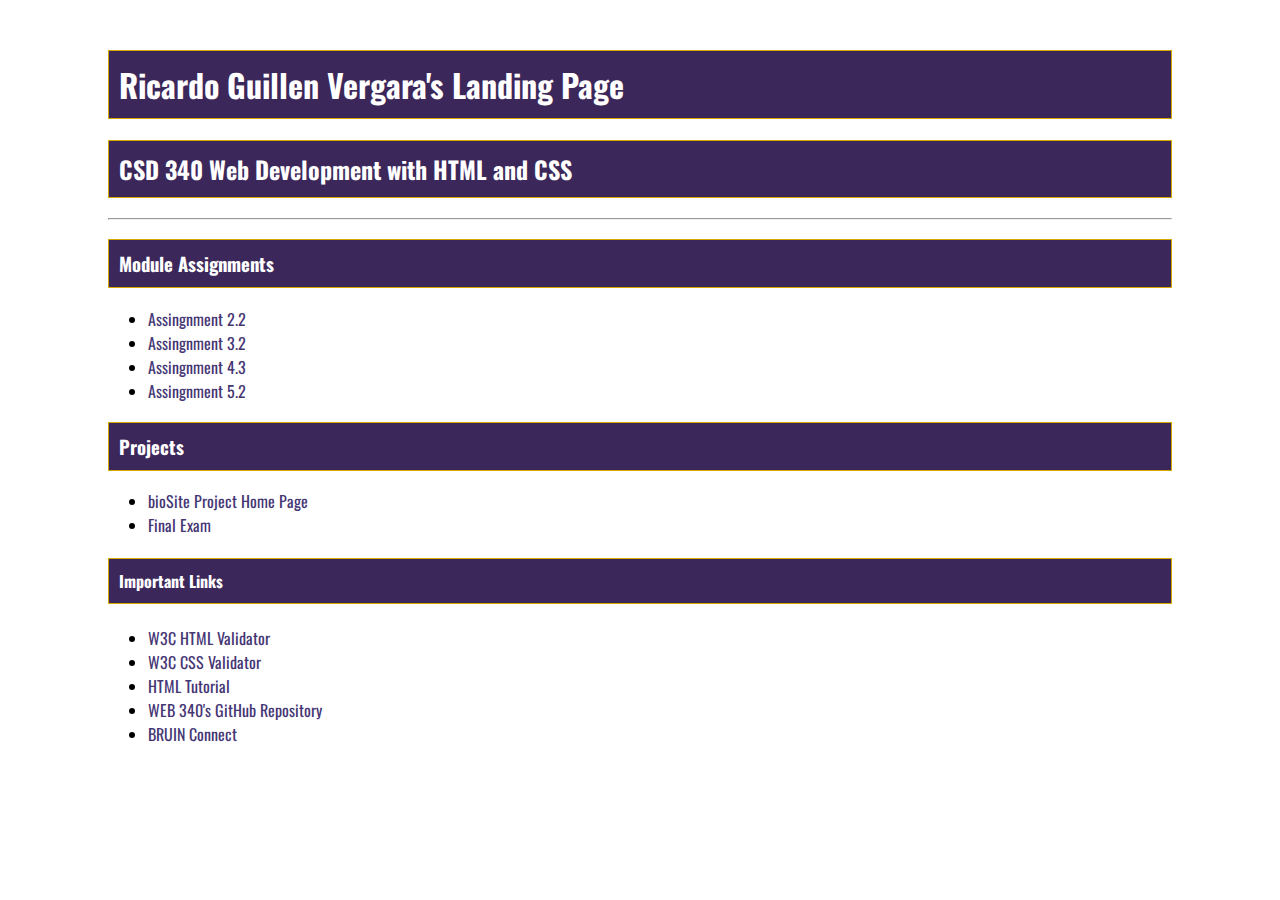
==== index.html @ 829ed5b0 "-" ====
<!DOCTYPE html>
<html lang="en">
<head>

    <!-- 5 Meta tags -->
    <meta charset="UTF-8">
    <meta name="author" content="Ricardo Guillen Vergara" />

    <title>Ricardo Guillen Vergara CSD 340 Landing Page</title>
    <link  href="site.css" type="text/css" rel="stylesheet" >
    <link rel="preconnect" href="https://fonts.gstatic.com">
    <link href="https://fonts.googleapis.com/css2?family=Oswald:wght@300;400;500;700&display=swap" rel="stylesheet"> 

</head>
<body>
    <div id="container">
        <h1>Ricardo Guillen Vergara's Landing Page</h1>
        <h2>CSD 340 Web Development with HTML and CSS</h2>
        <hr/>

    <h3>Module Assignments</h3>
    
    <ul>
        <li> <a href="module-2/GuillenVergara_EX1.html">Assingnment 2.2</a></li>
        <li> <a href="module-3/GuillenVergara_EX2.html">Assingnment 3.2</a></li>
        <li> <a href="module-4/GuillenVergara_EX3.html">Assingnment 4.3</a></li>
        <li> <a href="module-5/GuillenVergara_EX4.html">Assingnment 5.2</a></li>
        
    </ul>

    <h3>Projects</h3>

    <ul>
        <li><a href="#">bioSite Project Home Page</a></li>
        <li><a href="#">Final Exam</a></li>
    </ul>

    <h4>Important Links</h4>
    
     <ul>
                <li><a href="https://validator.w3.org/" target="_blank">W3C HTML Validator</a></li>
                <li><a href="http://jigsaw.w3.org/css-validator/" target="_blank">W3C CSS Validator</a></li>
                <li><a href="https://www.w3schools.com/html/" target="_blank">HTML Tutorial</a></li>
                <li><a href="https://github.com/buwebdev/csd-340" target="_blank">WEB 340's GitHub Repository</a></li>
                <li><a href="https://bruinconnect.bellevue.edu/" target="_blank">BRUIN Connect</a></li>
        </ul>
    </div>
</body>

</html>
---- site.css ----
body {
    font-family: Oswald, Verdana, Arial, san-serif;
}

#container {
        margin: 50px 100px auto 100px;
        
}

h1, h2, h3, h4 { 
            background-color: #3c275a;
            color: #fff;
        border: 1px double #D6A800;
            padding: 10px;
<<<<<<< HEAD
               
=======
            
        
>>>>>>> a1b04172b927822e52642a288083fde7bbfbdc54
}

a {
    color: #453674;
    text-decoration: none;
}

a:hover {
    background-color: #D6A800;
    color: #4F3674;
}

a:visited {
    color: #3c275a;
}
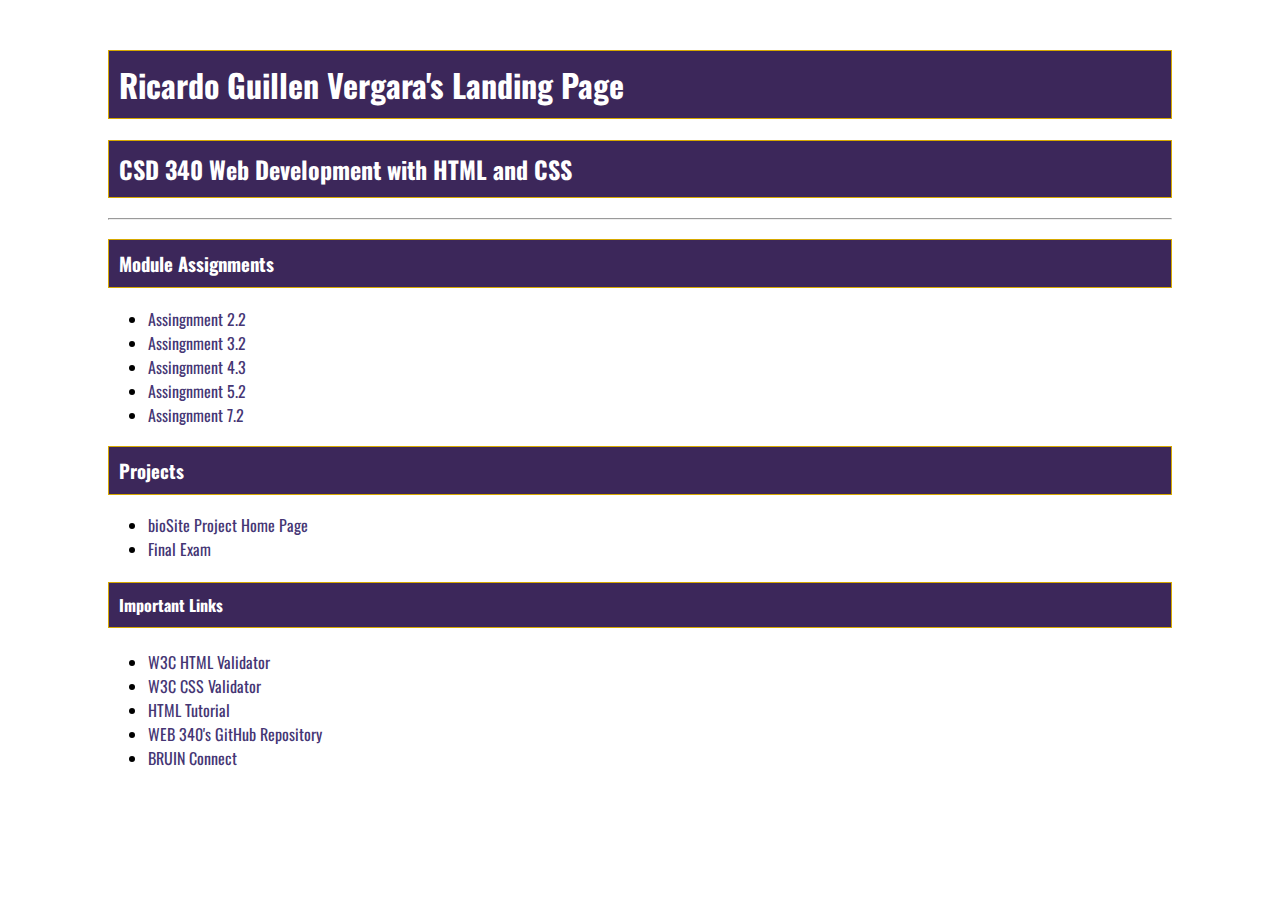
==== commit 45729943: "module 7 update" ====
--- a/index.html
+++ b/index.html
@@ -25,6 +25,7 @@
         <li> <a href="module-3/GuillenVergara_EX2.html">Assingnment 3.2</a></li>
         <li> <a href="module-4/GuillenVergara_EX3.html">Assingnment 4.3</a></li>
         <li> <a href="module-5/GuillenVergara_EX4.html">Assingnment 5.2</a></li>
+        <li> <a href="module-7/GuillenVergara_EX4.html">Assingnment 7.2</a></li>
         
     </ul>
 
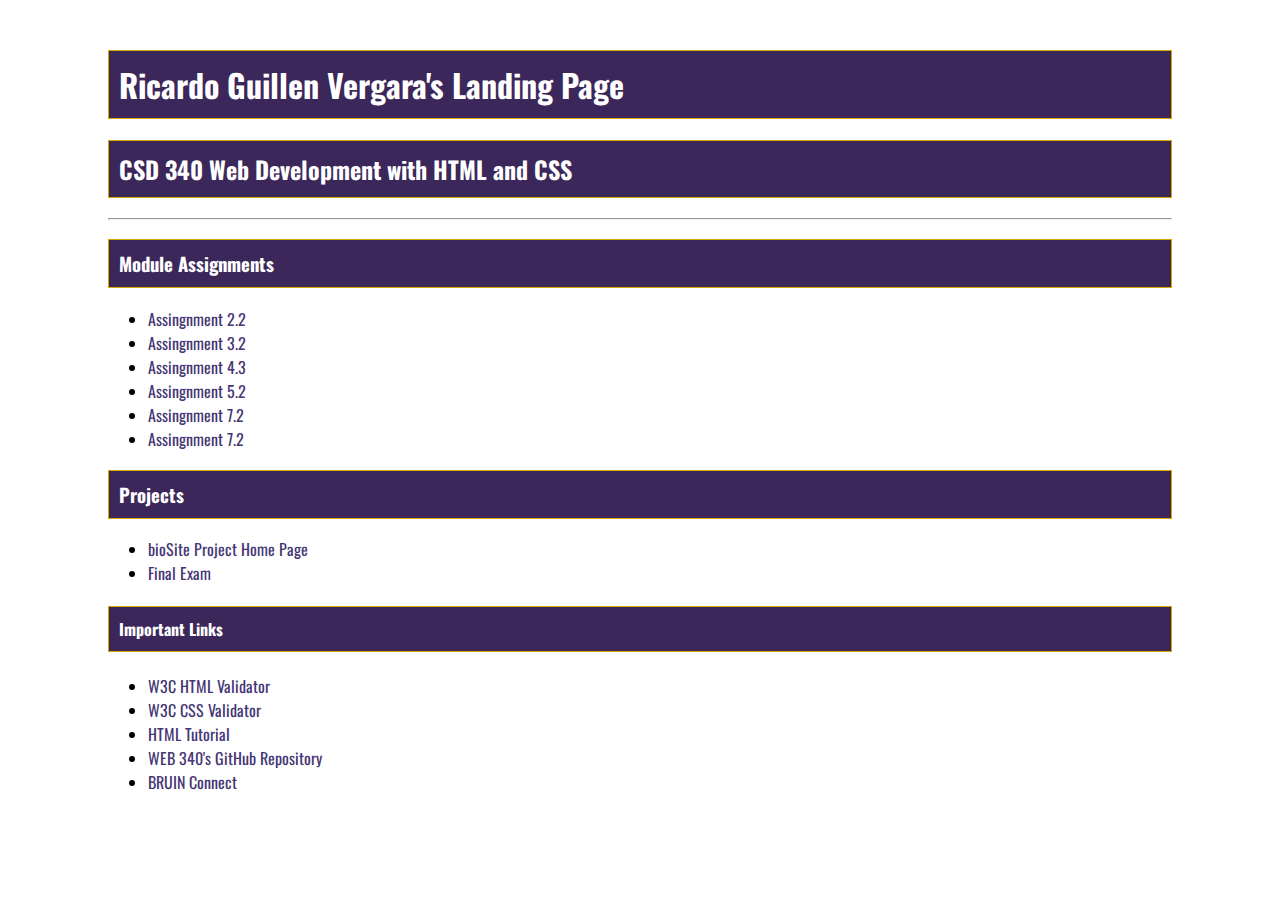
==== commit 95674ffd: "Module-9 update-EX6" ====
--- a/index.html
+++ b/index.html
@@ -25,7 +25,8 @@
         <li> <a href="module-3/GuillenVergara_EX2.html">Assingnment 3.2</a></li>
         <li> <a href="module-4/GuillenVergara_EX3.html">Assingnment 4.3</a></li>
         <li> <a href="module-5/GuillenVergara_EX4.html">Assingnment 5.2</a></li>
-        <li> <a href="module-7/GuillenVergara_EX4.html">Assingnment 7.2</a></li>
+        <li> <a href="module-7/GuillenVergara_EX5.html">Assingnment 7.2</a></li>
+        <li> <a href="module-7/GuillenVergara_EX6.html">Assingnment 7.2</a></li>
         
     </ul>
 
--- a/site.css
+++ b/site.css
@@ -12,12 +12,7 @@
             color: #fff;
         border: 1px double #D6A800;
             padding: 10px;
-<<<<<<< HEAD
                
-=======
-            
-        
->>>>>>> a1b04172b927822e52642a288083fde7bbfbdc54
 }
 
 a {
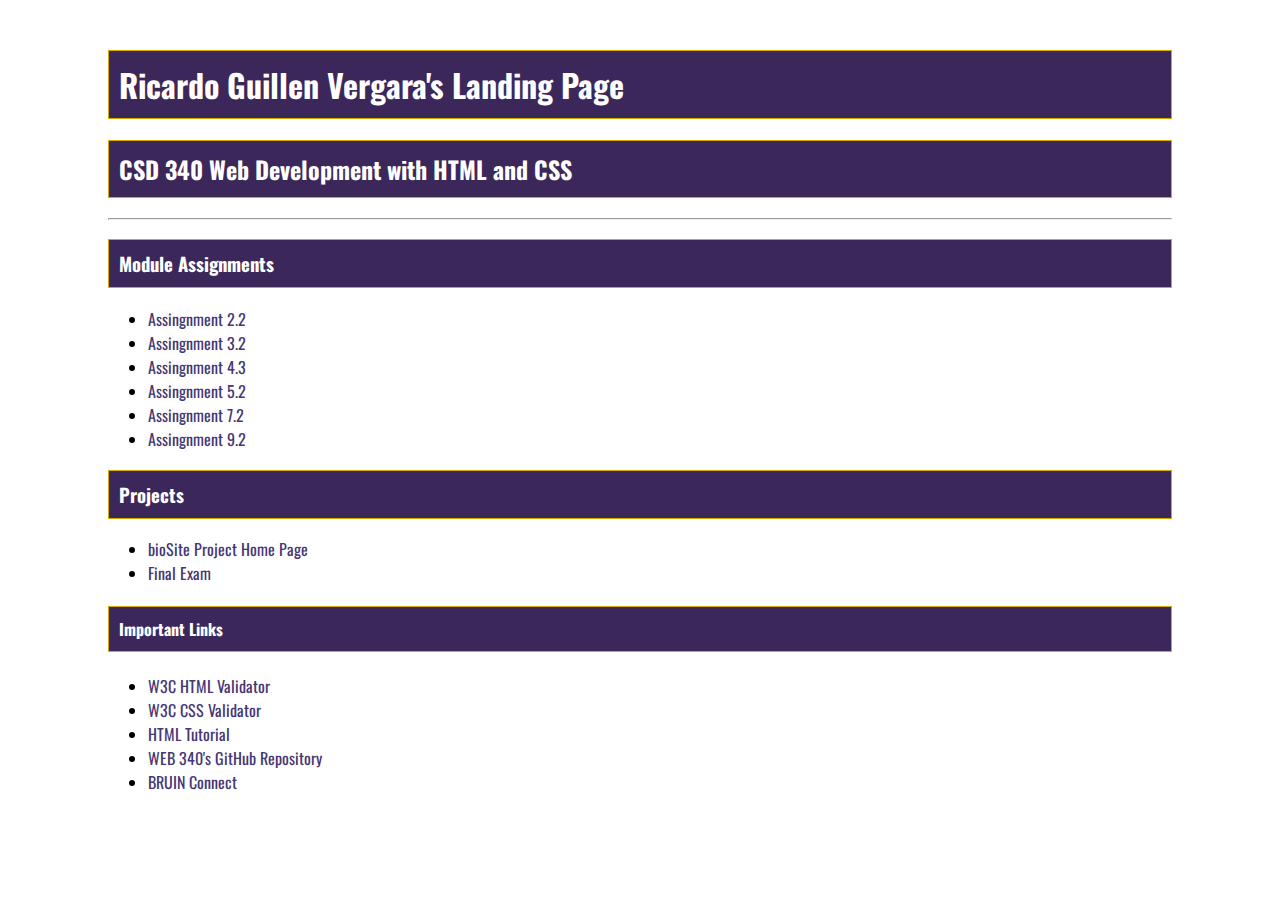
==== commit 90d00434: "Module 9 update" ====
--- a/index.html
+++ b/index.html
@@ -26,7 +26,7 @@
         <li> <a href="module-4/GuillenVergara_EX3.html">Assingnment 4.3</a></li>
         <li> <a href="module-5/GuillenVergara_EX4.html">Assingnment 5.2</a></li>
         <li> <a href="module-7/GuillenVergara_EX5.html">Assingnment 7.2</a></li>
-        <li> <a href="module-7/GuillenVergara_EX6.html">Assingnment 7.2</a></li>
+        <li> <a href="module-7/GuillenVergara_EX6.html">Assingnment 9.2</a></li>
         
     </ul>
 
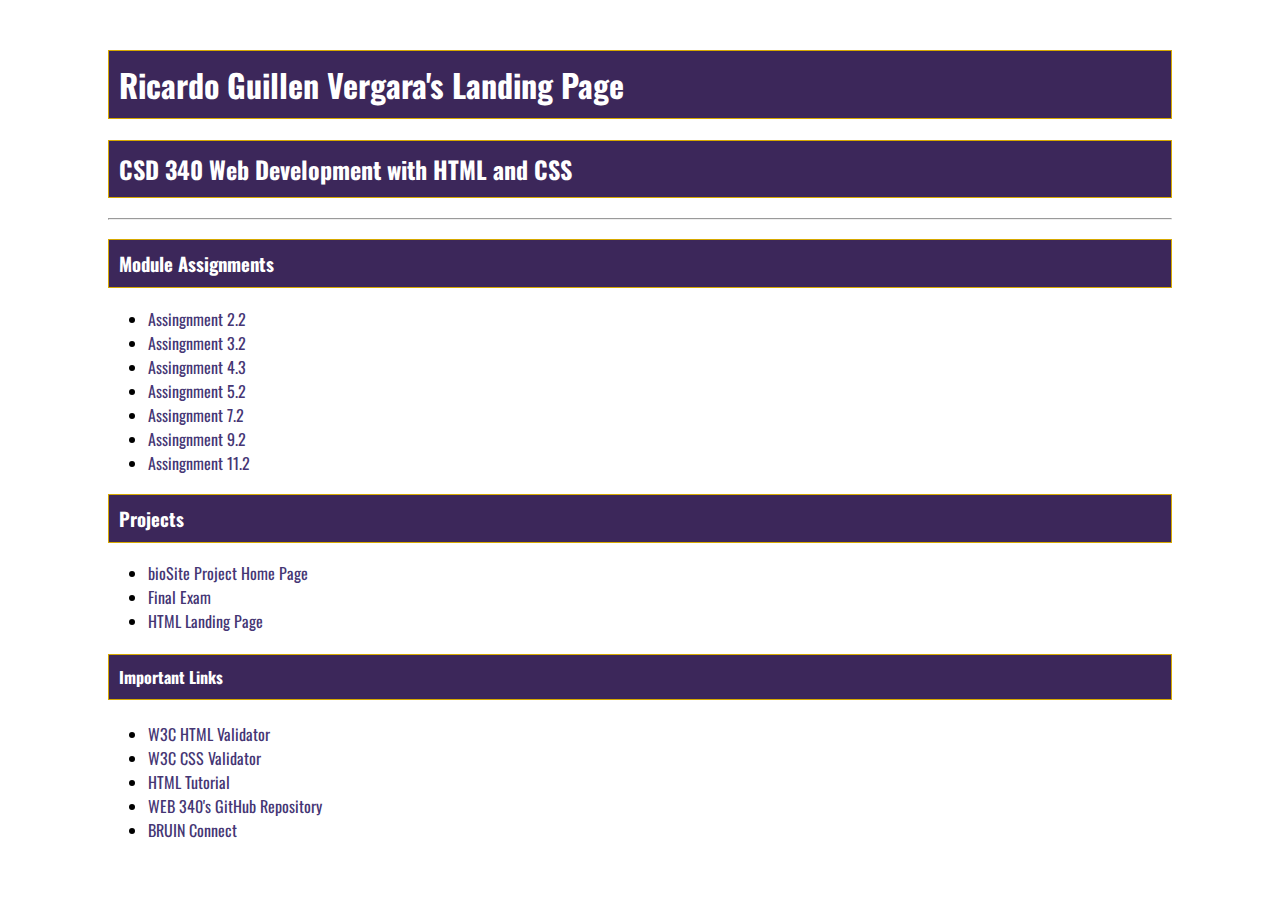
==== commit cea1114e: "update module 11 and 12" ====
--- a/index.html
+++ b/index.html
@@ -26,7 +26,8 @@
         <li> <a href="module-4/GuillenVergara_EX3.html">Assingnment 4.3</a></li>
         <li> <a href="module-5/GuillenVergara_EX4.html">Assingnment 5.2</a></li>
         <li> <a href="module-7/GuillenVergara_EX5.html">Assingnment 7.2</a></li>
-        <li> <a href="module-7/GuillenVergara_EX6.html">Assingnment 9.2</a></li>
+        <li> <a href="module-9/GuillenVergara_EX6.html">Assingnment 9.2</a></li>
+        <li> <a href="module-11/assignment-11.2.html">Assingnment 11.2</a></li>
         
     </ul>
 
@@ -35,6 +36,7 @@
     <ul>
         <li><a href="#">bioSite Project Home Page</a></li>
         <li><a href="#">Final Exam</a></li>
+        <li> <a href="module-12/html5_landing_page.html">HTML Landing Page</a></li>
     </ul>
 
     <h4>Important Links</h4>
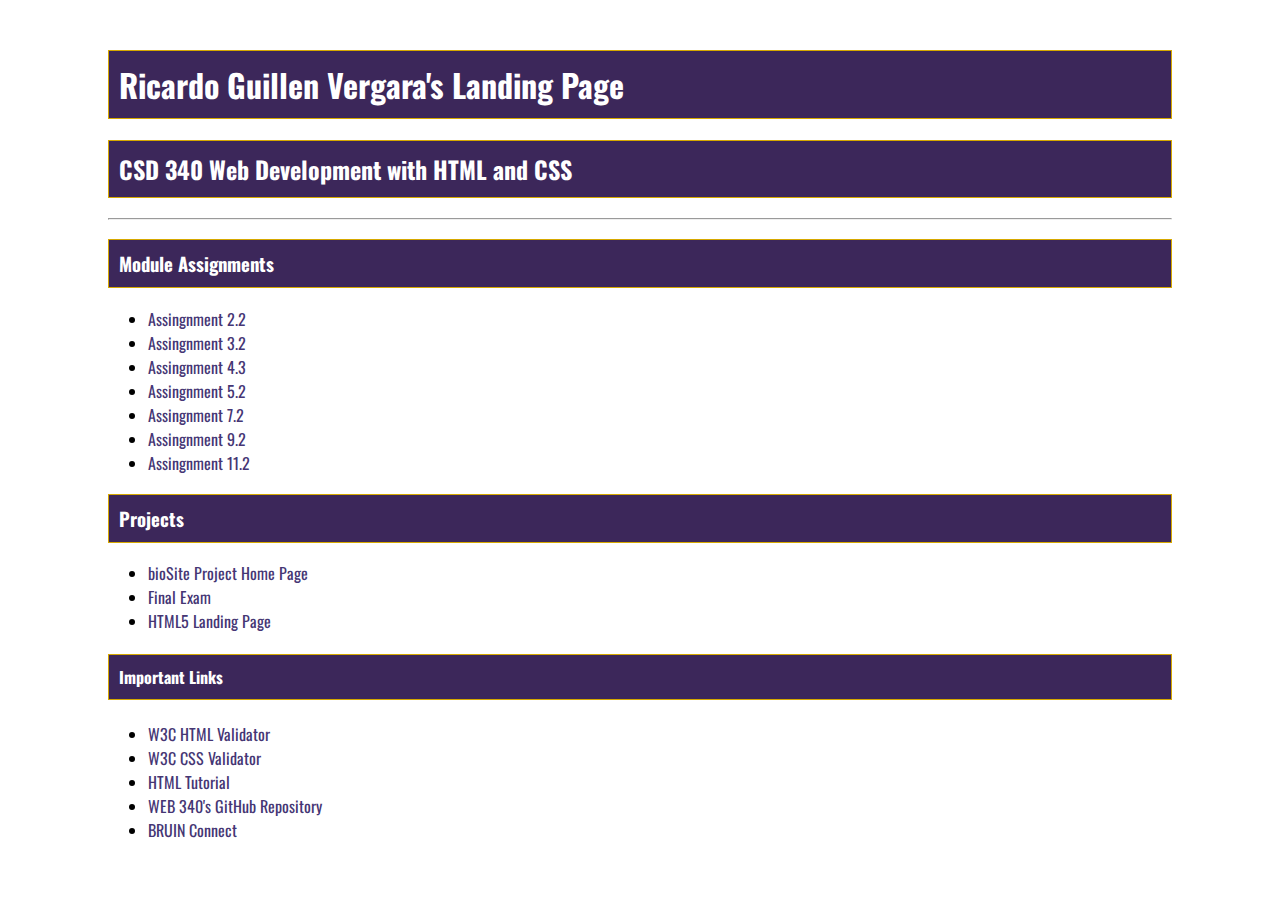
==== commit ca4d6d80: "update" ====
--- a/index.html
+++ b/index.html
@@ -36,7 +36,7 @@
     <ul>
         <li><a href="#">bioSite Project Home Page</a></li>
         <li><a href="#">Final Exam</a></li>
-        <li> <a href="module-12/html5_landing_page.html">HTML Landing Page</a></li>
+        <li> <a href="module-12/html5_landing_page.html">HTML5 Landing Page</a></li>
     </ul>
 
     <h4>Important Links</h4>
